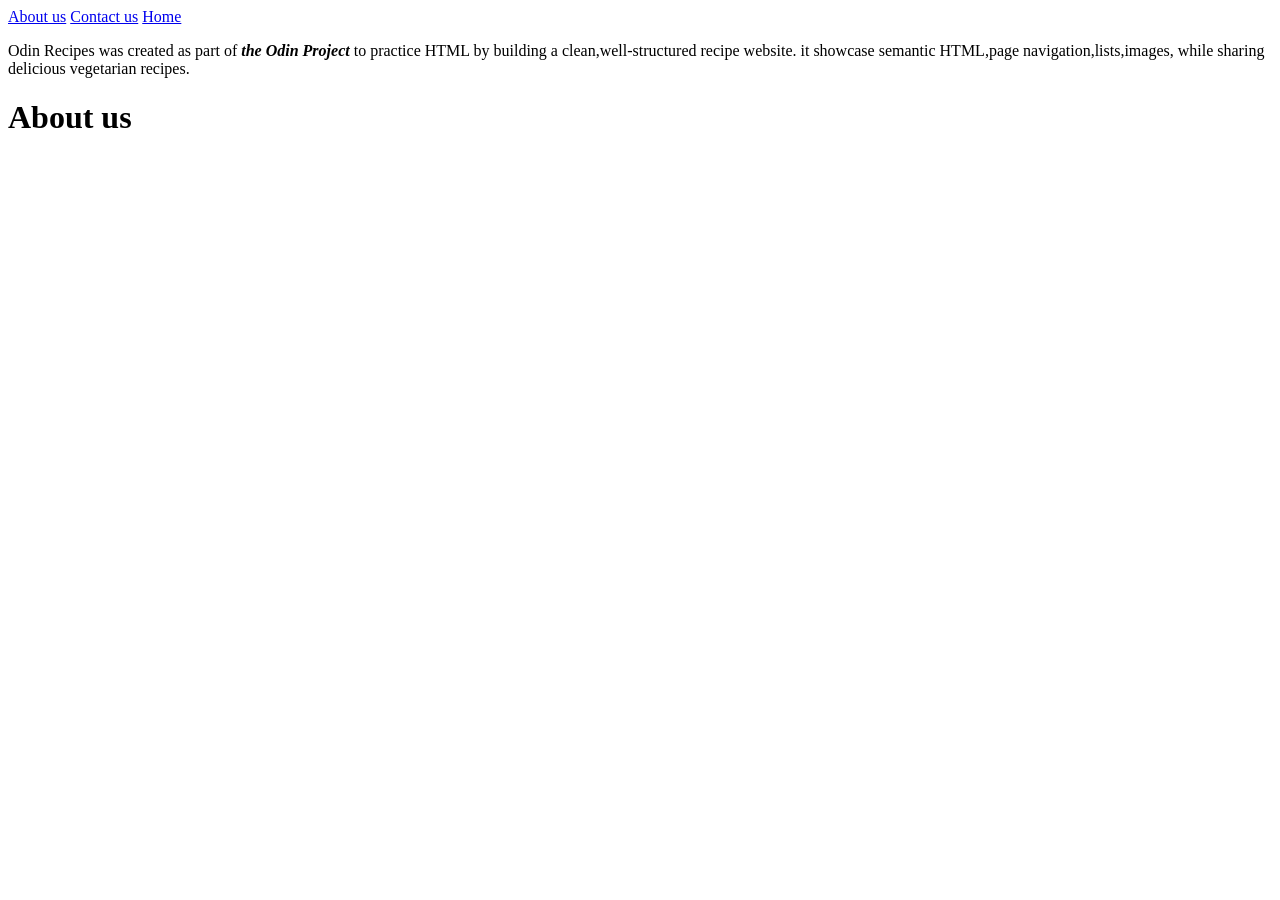
==== about.html @ fac3e9d0 "Add files via upload" ====
<!DOCTYPE html>
<html lang="en">
  <head>
    <meta charset="UTF-8">
    <title>About Us</title>
    <nav>
            <a href="/home/vinod/repos/odin-recipes/about.html">About us</a>
            <a href="/home/vinod/repos/odin-recipes/contact.html">Contact us</a>
            <a href="/home/vinod/repos/odin-recipes/index.html">Home</a>
        </nav>
    <p>Odin Recipes was created as part of<strong> <em>the Odin Project</em></strong> to practice
    HTML by building a clean,well-structured recipe website.
it showcase semantic HTML,page navigation,lists,images, while sharing delicious vegetarian recipes.</p>
  </head>
  <body>
    <h1>About us</h1>
  </body>
</html>
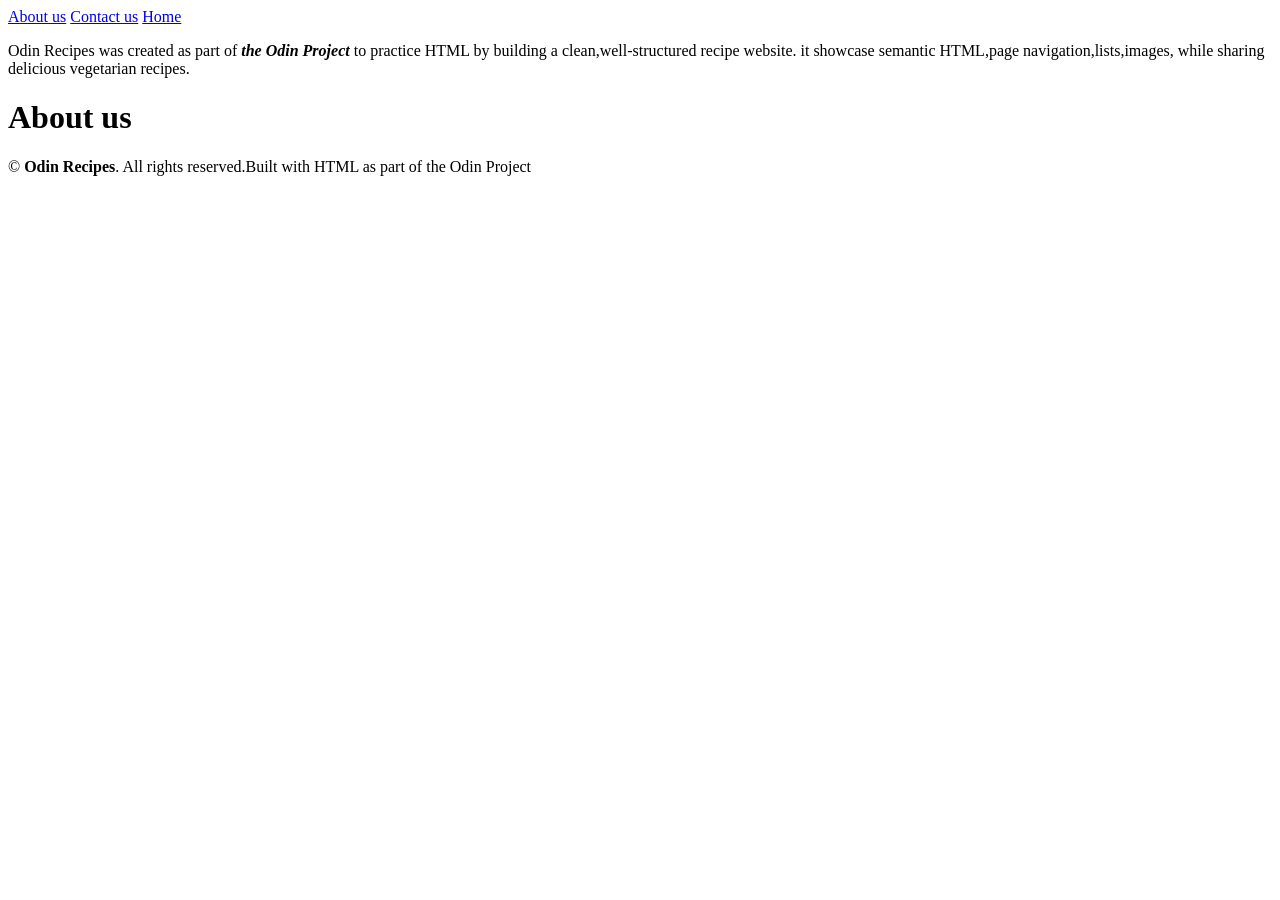
==== commit f9b37ee2: "Add footer with copyright notice to about.html Added a footer with copyright information to the Abou" ====
--- a/about.html
+++ b/about.html
@@ -1,12 +1,11 @@
 <!DOCTYPE html>
 <html lang="en">
   <head>
-    <meta charset="UTF-8">
     <title>About Us</title>
     <nav>
-            <a href="/home/vinod/repos/odin-recipes/about.html">About us</a>
-            <a href="/home/vinod/repos/odin-recipes/contact.html">Contact us</a>
-            <a href="/home/vinod/repos/odin-recipes/index.html">Home</a>
+            <a href="about.html">About us</a>
+            <a href="contact.html">Contact us</a>
+            <a href="index.html">Home</a>
         </nav>
     <p>Odin Recipes was created as part of<strong> <em>the Odin Project</em></strong> to practice
     HTML by building a clean,well-structured recipe website.
@@ -14,5 +13,9 @@
   </head>
   <body>
     <h1>About us</h1>
+     <footer>
+    <p>&copy; <strong>Odin Recipes</strong>. All rights reserved.Built with HTML as part of the Odin Project</p>
+
+ </footer>
   </body>
 </html>
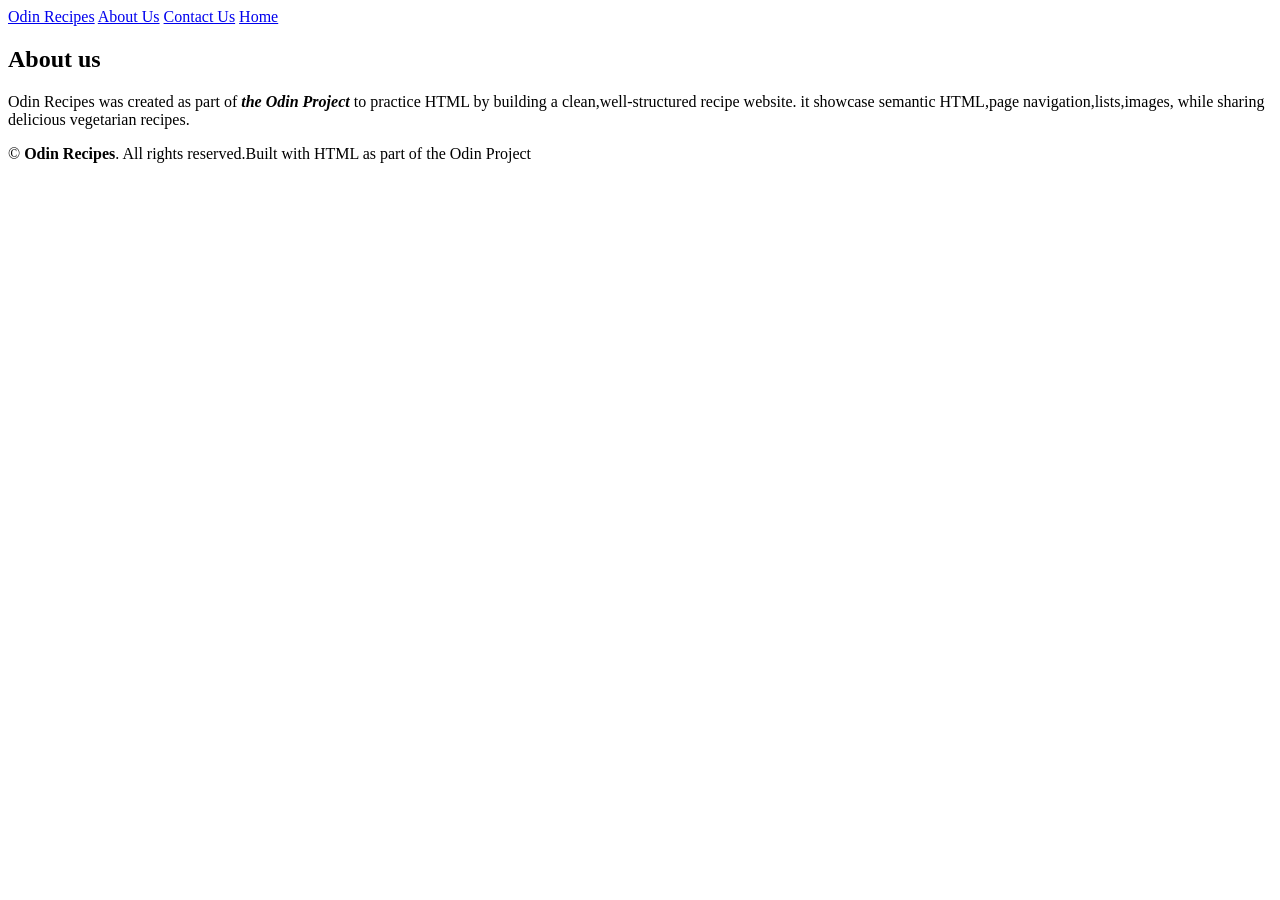
==== commit 0975f653: "veg bryani page and paneerbutter masala page updated to new html structure" ====
--- a/about.html
+++ b/about.html
@@ -1,19 +1,33 @@
 <!DOCTYPE html>
 <html lang="en">
   <head>
-    <title>About Us</title>
-    <nav>
-            <a href="about.html">About us</a>
-            <a href="contact.html">Contact us</a>
+   <meta charset="UTF-8">
+    <meta name="viewport" content="width=device-width, initial-scale=1.0"> 
+    <title>Odin Recipes | Vegetarian</title>
+</head>
+<body> 
+    <header>
+        <nav class="navbar">
+            <a href="index.html" class="logo">Odin Recipes</a>
+            <a href="about.html">About Us</a>
+            <a href="contact.html">Contact Us</a>
             <a href="index.html">Home</a>
         </nav>
-    <p>Odin Recipes was created as part of<strong> <em>the Odin Project</em></strong> to practice
+    </header>
+    <main>
+      <section class="about">
+      <article class="about-us">
+          <h2>About us</h2>
+        
+  <p>
+    Odin Recipes was created as part of<strong> <em>the Odin Project</em></strong> to practice
     HTML by building a clean,well-structured recipe website.
 it showcase semantic HTML,page navigation,lists,images, while sharing delicious vegetarian recipes.</p>
-  </head>
-  <body>
-    <h1>About us</h1>
-     <footer>
+
+    </article>
+    </section>
+    </main>
+    <footer>
     <p>&copy; <strong>Odin Recipes</strong>. All rights reserved.Built with HTML as part of the Odin Project</p>
 
  </footer>
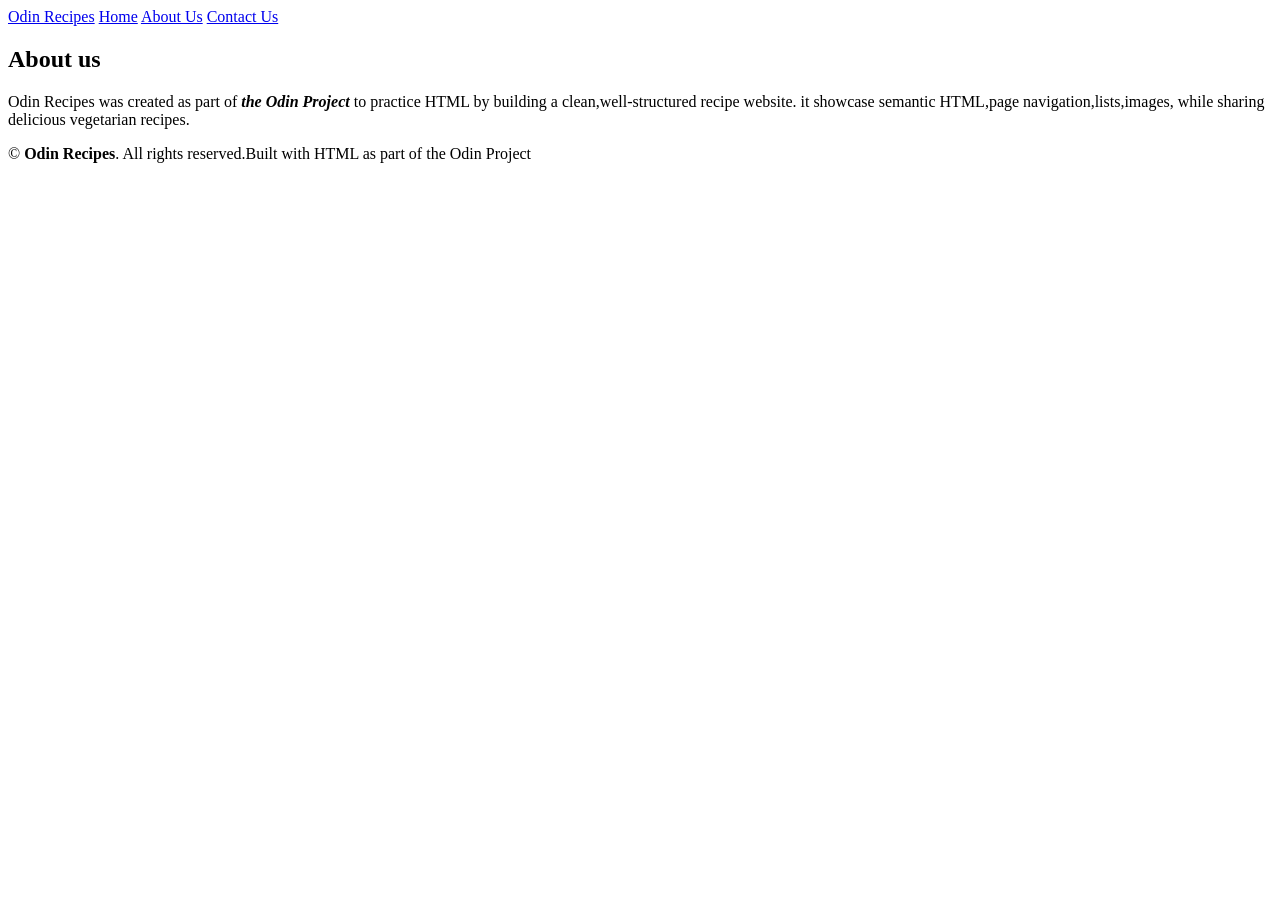
==== commit e17bb043: "updated" ====
--- a/about.html
+++ b/about.html
@@ -3,15 +3,19 @@
   <head>
    <meta charset="UTF-8">
     <meta name="viewport" content="width=device-width, initial-scale=1.0"> 
+    <link rel="stylesheet" href="styles.css">
     <title>Odin Recipes | Vegetarian</title>
 </head>
 <body> 
     <header>
         <nav class="navbar">
             <a href="index.html" class="logo">Odin Recipes</a>
+
+            
+            <a href="index.html">Home</a>
             <a href="about.html">About Us</a>
             <a href="contact.html">Contact Us</a>
-            <a href="index.html">Home</a>
+      
         </nav>
     </header>
     <main>
